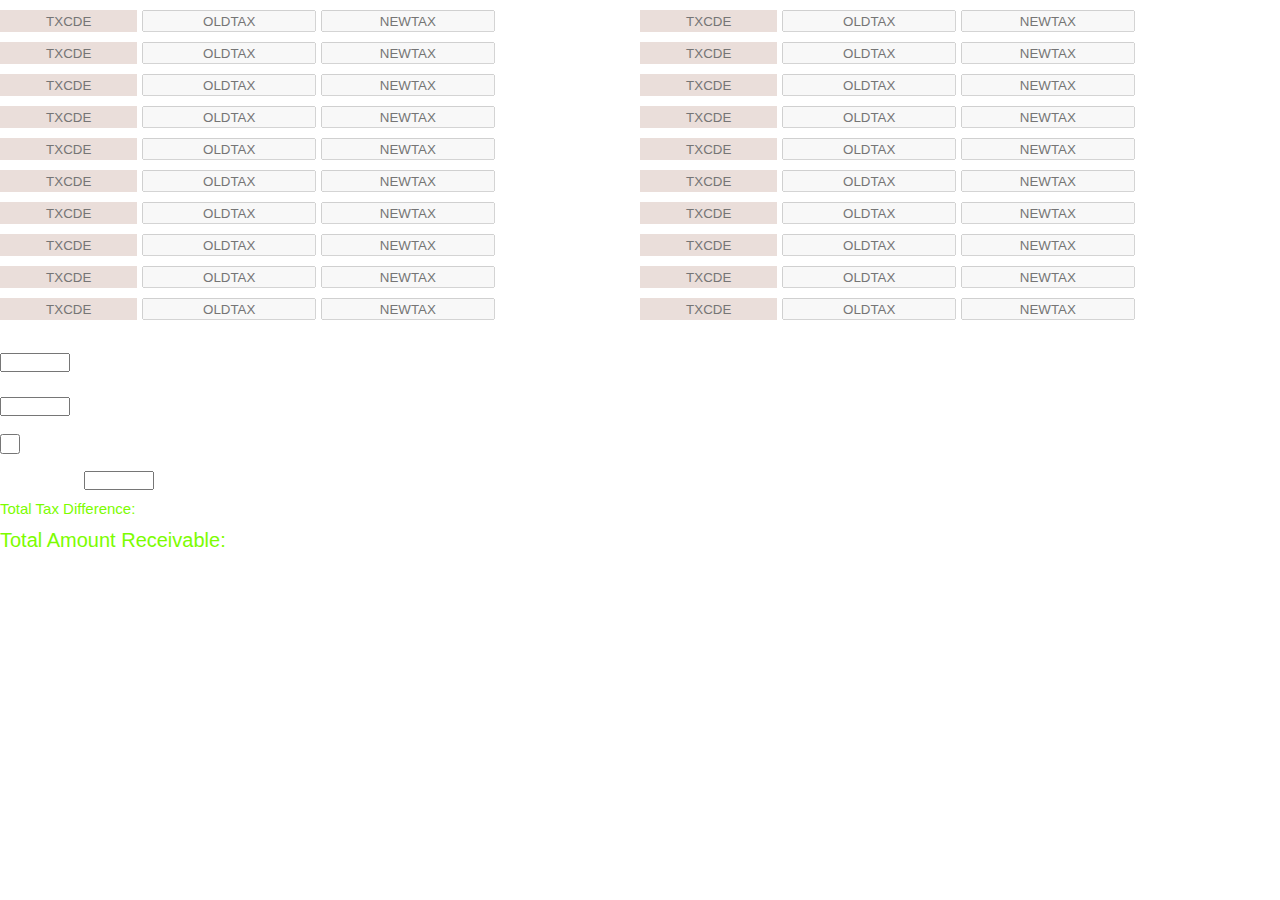
==== calc_logic.html @ 3b6f3c82 "The app is now completed" ====
<!DOCTYPE html>
<html lang="en">
  <head>
    <meta charset="UTF-8" />
    <meta http-equiv="X-UA-Compatible" content="IE=edge" />
    <meta name="viewport" content="width=device-width, initial-scale=1.0" />
    <link rel="stylesheet" href="style.css">
    <title>Logic - Refund Tracker</title>
    <script defer src="./calc_logic.js"></script>
  </head>
  <body>
    <div class="tax-box-container">
      <div class="tax-column">
        <input
          class="tax-item tax-code"
          title="Please enter 2-letter or 4-letter tax code"
          data-tax-code
          type="text"
          placeholder="TXCDE"
        />
        <input
          disabled
          class="tax-item tax-box"
          data-tax-box1="21o"
          type="number"
          placeholder="OLDTAX"
        />
        <input
          disabled
          class="tax-item tax-box"
          data-tax-box2="21n"
          type="number"
          placeholder="NEWTAX"
        />

        <div class="tax-result" data-tax-result></div>
        <input
          class="tax-item tax-code"
          title="Please enter 2-letter or 4-letter tax code"
          data-tax-code
          type="text"
          placeholder="TXCDE"
        />
        <input
          disabled
          class="tax-item tax-box"
          data-tax-box1="22o"
          type="number"
          placeholder="OLDTAX"
        />
        <input
          disabled
          class="tax-item tax-box"
          data-tax-box2="22n"
          type="number"
          placeholder="NEWTAX"
        />

        <div class="tax-result" data-tax-result></div>
      </div>
      <div class="tax-column">
        <input
          class="tax-item tax-code"
          title="Please enter 2-letter or 4-letter tax code"
          data-tax-code
          type="text"
          placeholder="TXCDE"
        />
        <input
          disabled
          class="tax-item tax-box"
          data-tax-box1="23o"
          type="number"
          placeholder="OLDTAX"
        />
        <input
          disabled
          class="tax-item tax-box"
          data-tax-box2="23n"
          type="number"
          placeholder="NEWTAX"
        />

        <div class="tax-result" data-tax-result></div>
        <input
          class="tax-item tax-code"
          title="Please enter 2-letter or 4-letter tax code"
          data-tax-code
          type="text"
          placeholder="TXCDE"
        />
        <input
          disabled
          class="tax-item tax-box"
          data-tax-box1="24o"
          type="number"
          placeholder="OLDTAX"
        />
        <input
          disabled
          class="tax-item tax-box"
          data-tax-box2="24n"
          type="number"
          placeholder="NEWTAX"
        />

        <div class="tax-result" data-tax-result></div>
      </div>
      <div class="tax-column">
        <input
          class="tax-item tax-code"
          title="Please enter 2-letter or 4-letter tax code"
          data-tax-code
          type="text"
          placeholder="TXCDE"
        />
        <input
          disabled
          class="tax-item tax-box"
          data-tax-box1="25o"
          type="number"
          placeholder="OLDTAX"
        />
        <input
          disabled
          class="tax-item tax-box"
          data-tax-box2="25n"
          type="number"
          placeholder="NEWTAX"
        />

        <div class="tax-result" data-tax-result></div>
        <input
          class="tax-item tax-code"
          title="Please enter 2-letter or 4-letter tax code"
          data-tax-code
          type="text"
          placeholder="TXCDE"
        />
        <input
          disabled
          class="tax-item tax-box"
          data-tax-box1="26o"
          type="number"
          placeholder="OLDTAX"
        />
        <input
          disabled
          class="tax-item tax-box"
          data-tax-box2="26n"
          type="number"
          placeholder="NEWTAX"
        />

        <div class="tax-result" data-tax-result></div>
      </div>
      <div class="tax-column">
        <input
          class="tax-item tax-code"
          title="Please enter 2-letter or 4-letter tax code"
          data-tax-code
          type="text"
          placeholder="TXCDE"
        />
        <input
          disabled
          class="tax-item tax-box"
          data-tax-box1="27o"
          type="number"
          placeholder="OLDTAX"
        />
        <input
          disabled
          class="tax-item tax-box"
          data-tax-box2="27n"
          type="number"
          placeholder="NEWTAX"
        />

        <div class="tax-result" data-tax-result></div>
        <input
          class="tax-item tax-code"
          title="Please enter 2-letter or 4-letter tax code"
          data-tax-code
          type="text"
          placeholder="TXCDE"
        />
        <input
          disabled
          class="tax-item tax-box"
          data-tax-box1="28o"
          type="number"
          placeholder="OLDTAX"
        />
        <input
          disabled
          class="tax-item tax-box"
          data-tax-box2="28n"
          type="number"
          placeholder="NEWTAX"
        />

        <div class="tax-result" data-tax-result></div>
      </div>
      <div class="tax-column">
        <input
          class="tax-item tax-code"
          title="Please enter 2-letter or 4-letter tax code"
          data-tax-code
          type="text"
          placeholder="TXCDE"
        />
        <input
          disabled
          class="tax-item tax-box"
          data-tax-box1="29o"
          type="number"
          placeholder="OLDTAX"
        />
        <input
          disabled
          class="tax-item tax-box"
          data-tax-box2="29n"
          type="number"
          placeholder="NEWTAX"
        />

        <div class="tax-result" data-tax-result></div>
        <input
          class="tax-item tax-code"
          title="Please enter 2-letter or 4-letter tax code"
          data-tax-code
          type="text"
          placeholder="TXCDE"
        />
        <input
          disabled
          class="tax-item tax-box"
          data-tax-box1="30o"
          type="number"
          placeholder="OLDTAX"
        />
        <input
          disabled
          class="tax-item tax-box"
          data-tax-box2="30n"
          type="number"
          placeholder="NEWTAX"
        />

        <div class="tax-result" data-tax-result></div>
      </div>
      <div class="tax-column">
        <input
          class="tax-item tax-code"
          title="Please enter 2-letter or 4-letter tax code"
          data-tax-code
          type="text"
          placeholder="TXCDE"
        />
        <input
          disabled
          class="tax-item tax-box"
          data-tax-box1="31o"
          type="number"
          placeholder="OLDTAX"
        />
        <input
          disabled
          class="tax-item tax-box"
          data-tax-box2="31n"
          type="number"
          placeholder="NEWTAX"
        />

        <div class="tax-result" data-tax-result></div>
        <input
          class="tax-item tax-code"
          title="Please enter 2-letter or 4-letter tax code"
          data-tax-code
          type="text"
          placeholder="TXCDE"
        />
        <input
          disabled
          class="tax-item tax-box"
          data-tax-box1="32o"
          type="number"
          placeholder="OLDTAX"
        />
        <input
          disabled
          class="tax-item tax-box"
          data-tax-box2="32n"
          type="number"
          placeholder="NEWTAX"
        />

        <div class="tax-result" data-tax-result></div>
      </div>
      <div class="tax-column">
        <input
          class="tax-item tax-code"
          title="Please enter 2-letter or 4-letter tax code"
          data-tax-code
          type="text"
          placeholder="TXCDE"
        />
        <input
          disabled
          class="tax-item tax-box"
          data-tax-box1="33o"
          type="number"
          placeholder="OLDTAX"
        />
        <input
          disabled
          class="tax-item tax-box"
          data-tax-box2="33n"
          type="number"
          placeholder="NEWTAX"
        />

        <div class="tax-result" data-tax-result></div>
        <input
          class="tax-item tax-code"
          title="Please enter 2-letter or 4-letter tax code"
          data-tax-code
          type="text"
          placeholder="TXCDE"
        />
        <input
          disabled
          class="tax-item tax-box"
          data-tax-box1="34o"
          type="number"
          placeholder="OLDTAX"
        />
        <input
          disabled
          class="tax-item tax-box"
          data-tax-box2="34n"
          type="number"
          placeholder="NEWTAX"
        />

        <div class="tax-result" data-tax-result></div>
      </div>
      <div class="tax-column">
        <input
          class="tax-item tax-code"
          title="Please enter 2-letter or 4-letter tax code"
          data-tax-code
          type="text"
          placeholder="TXCDE"
        />
        <input
          disabled
          class="tax-item tax-box"
          data-tax-box1="35o"
          type="number"
          placeholder="OLDTAX"
        />
        <input
          disabled
          class="tax-item tax-box"
          data-tax-box2="35n"
          type="number"
          placeholder="NEWTAX"
        />

        <div class="tax-result" data-tax-result></div>
        <input
          class="tax-item tax-code"
          title="Please enter 2-letter or 4-letter tax code"
          data-tax-code
          type="text"
          placeholder="TXCDE"
        />
        <input
          disabled
          class="tax-item tax-box"
          data-tax-box1="36o"
          type="number"
          placeholder="OLDTAX"
        />
        <input
          disabled
          class="tax-item tax-box"
          data-tax-box2="36n"
          type="number"
          placeholder="NEWTAX"
        />

        <div class="tax-result" data-tax-result></div>
      </div>
      <div class="tax-column">
        <input
          class="tax-item tax-code"
          title="Please enter 2-letter or 4-letter tax code"
          data-tax-code
          type="text"
          placeholder="TXCDE"
        />
        <input
          disabled
          class="tax-item tax-box"
          data-tax-box1="37o"
          type="number"
          placeholder="OLDTAX"
        />
        <input
          disabled
          class="tax-item tax-box"
          data-tax-box2="37n"
          type="number"
          placeholder="NEWTAX"
        />

        <div class="tax-result" data-tax-result></div>
        <input
          class="tax-item tax-code"
          title="Please enter 2-letter or 4-letter tax code"
          data-tax-code
          type="text"
          placeholder="TXCDE"
        />
        <input
          disabled
          class="tax-item tax-box"
          data-tax-box1="38o"
          type="number"
          placeholder="OLDTAX"
        />
        <input
          disabled
          class="tax-item tax-box"
          data-tax-box2="38n"
          type="number"
          placeholder="NEWTAX"
        />

        <div class="tax-result" data-tax-result></div>
      </div>
      <div class="tax-column">
        <input
          class="tax-item tax-code"
          title="Please enter 2-letter or 4-letter tax code"
          data-tax-code
          type="text"
          placeholder="TXCDE"
        />
        <input
          disabled
          class="tax-item tax-box"
          data-tax-box1="39o"
          type="number"
          placeholder="OLDTAX"
        />
        <input
          disabled
          class="tax-item tax-box"
          data-tax-box2="39n"
          type="number"
          placeholder="NEWTAX"
        />
        <div class="tax-result" data-tax-result></div>
        <input
          class="tax-item tax-code"
          title="Please enter 2-letter or 4-letter tax code"
          data-tax-code
          type="text"
          placeholder="TXCDE"
        />
        <input
          disabled
          class="tax-item tax-box"
          data-tax-box1="40o"
          type="number"
          placeholder="OLDTAX"
        />
        <input
          disabled
          class="tax-item tax-box"
          data-tax-box2="40n"
          type="number"
          placeholder="NEWTAX"
        />

        <div class="tax-result" data-tax-result></div>
      </div>
    </div>
    <div class="fares">
      <label for="fare" class="unused-fares">Unused Fare</label>
      <input type="number" class="fare" id="fare" data-unused-fare />
      <label for="surcharge" class="surcharge">Q SRCH</label>
      <input type="text" class="fare" id="surcharge" data-surcharge />
      <label for="nuc">NUC?</label>
      <input type="checkbox" name="nuc" id="nuc" />
    </div>
    <div class="nuc-calc-block">
      <label for="nuc-calc">NUC Exchange Value</label>
      <input type="number" id="nuc-calc" class="fare" data-nuc-calc />
    </div>
    <div class="penalties">
      <label for="penalty" class="unused-fares">Penalty Fee</label>
      <input type="number" class="fare" id="penalty" data-penalty />
    </div>
    <div class="total-spans">
      <span class="tax-total-label">Total Tax Difference:</span>
      <span class="tax-total" data-tax-total></span>
    </div>
    <div class="grand-totals">
      <span class="tax-total-label">Total Amount Receivable:</span>
      <span class="tax-total" data-total-receivable></span>
    </div>
    <div class="fare-result" data-fare-result></div>
  </body>
</html>
---- style.css ----
*{
    margin: 0;
    padding: 0;
    box-sizing: border-box;
}

:root {
    --border-radius: 2em;
    --color-1: #fff;
    --color-2: lawngreen;
    --box-height: 2.2rem;
}

html {
    font-size: 62.5%;
}

body {
    font-size: 1.5rem;
    color: var(--color-1);
    font-family: Arial, Helvetica, sans-serif;
}

.container {
    background-color: #2E294E;
    width: 98%;
    min-height: 95vh;
    margin: 1em auto;
    border-radius: var(--border-radius);
    padding: .8rem;
}

.top-section {
    display: flex;
    justify-content: center;
}

.scrachpad {
    width: 100%;
    height: 14em;
    border-radius: 1em;
    border: none;
    padding: 1rem;
    resize: none;
}

.scrachpad:not(:last-child) {
    margin-right: .8rem;
}

.mid-section {
    display: flex;
    min-height: 56rem;
}
.sub-section {
    width: 100%;
    min-height: 100%;
}

.chd-iframe{
    height: 100%;
    width: 100%;
}

.tax-label {
    display: block;
}

.tax-column {
    display: flex;
    align-items:flex-end;
}

.tax-item {
    margin-top: 1rem;
}

.tax-item:not(:last-child) {
    margin-right: .5rem;
}

.tax-box {
    width: 25%;
    height: var(--box-height);
    text-align: center;
}

input::-webkit-outer-spin-button,
input::-webkit-inner-spin-button {
  -webkit-appearance: none;
  margin: 0;
}

input[type=number] {
    -moz-appearance: textfield;
}

.total-spans {
    margin-top: 1rem;
    color: var(--color-2);
}

.tax-code {
    width: 20%;
    height: var(--box-height);
    text-align: center;
    background-color: #EADEDA;
    border: none;
}
.tax-result {
    width: 20%;
    margin-left: .3rem;
    margin-bottom: .2rem;
}

.fares {
    display: flex;
    flex-direction: column;
    flex-wrap: wrap;
    align-items:flex-start;
    margin: .8rem 0;
}

.fare {
    width: 7rem;
    margin-top: .8rem;
}

#nuc {
    height: var(--box-height);
    width: 2rem;
}

#nuc:hover {
    cursor: pointer;
}

.nuc-calc-block {
    display: none;
}

.grand-totals {
    margin-top: 1.2rem;
    color: var(--color-2);
    font-size: 2rem;
}

.disclaimer {
    font-size: 1.5rem;
    text-align: center;
    color: red;
    margin-top: 3rem;
}
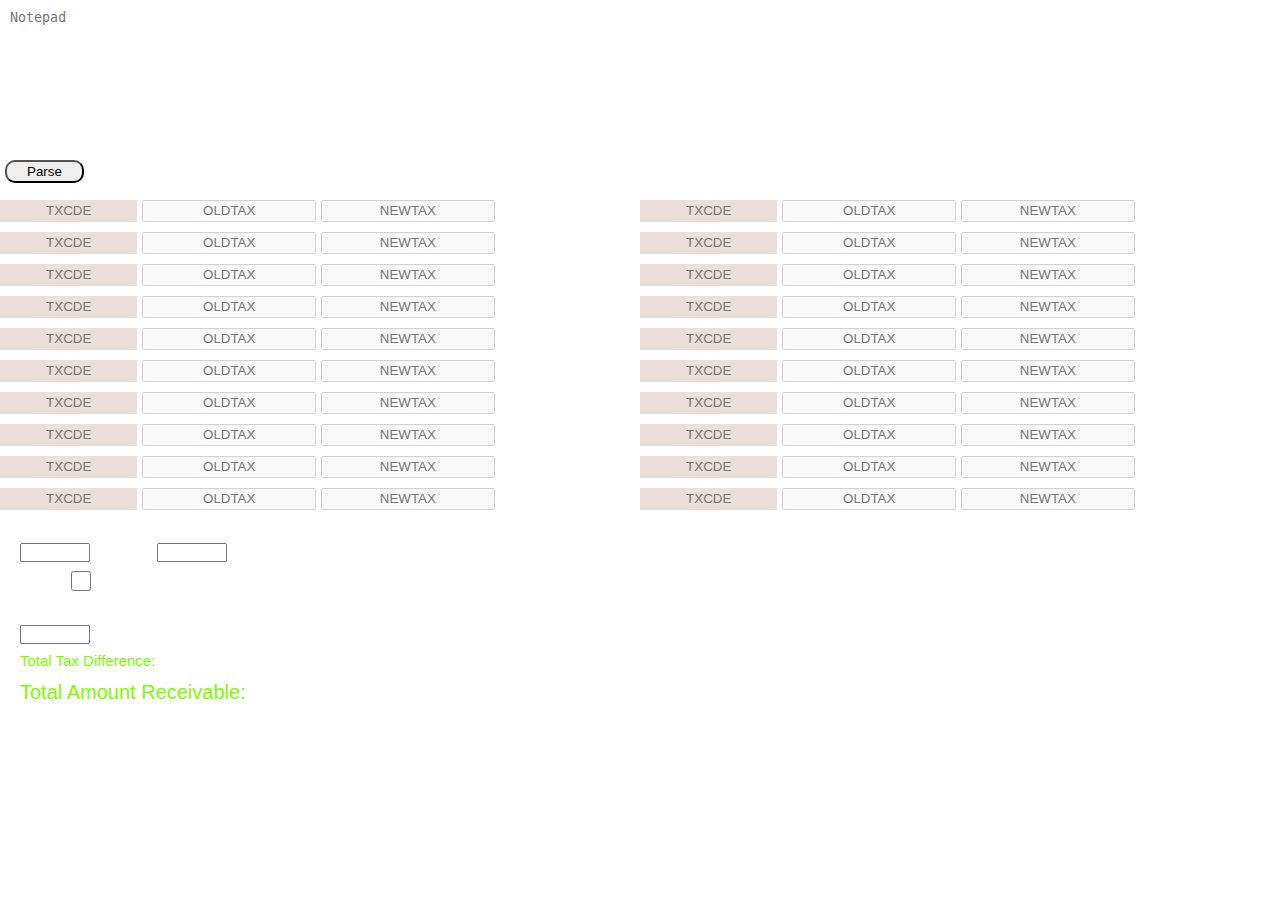
==== commit 8bdf6c1f: "added tax parser function" ====
--- a/calc_logic.html
+++ b/calc_logic.html
@@ -4,485 +4,487 @@
     <meta charset="UTF-8" />
     <meta http-equiv="X-UA-Compatible" content="IE=edge" />
     <meta name="viewport" content="width=device-width, initial-scale=1.0" />
-    <link rel="stylesheet" href="style.css">
+    <link rel="stylesheet" href="style.css" />
     <title>Logic - Refund Tracker</title>
     <script defer src="./calc_logic.js"></script>
   </head>
   <body>
     <div class="tax-box-container">
-      <div class="tax-column">
-        <input
-          class="tax-item tax-code"
-          title="Please enter 2-letter or 4-letter tax code"
-          data-tax-code
-          type="text"
-          placeholder="TXCDE"
-        />
-        <input
-          disabled
-          class="tax-item tax-box"
-          data-tax-box1="21o"
-          type="number"
-          placeholder="OLDTAX"
-        />
-        <input
-          disabled
-          class="tax-item tax-box"
-          data-tax-box2="21n"
-          type="number"
-          placeholder="NEWTAX"
-        />
-
-        <div class="tax-result" data-tax-result></div>
-        <input
-          class="tax-item tax-code"
-          title="Please enter 2-letter or 4-letter tax code"
-          data-tax-code
-          type="text"
-          placeholder="TXCDE"
-        />
-        <input
-          disabled
-          class="tax-item tax-box"
-          data-tax-box1="22o"
-          type="number"
-          placeholder="OLDTAX"
-        />
-        <input
-          disabled
-          class="tax-item tax-box"
-          data-tax-box2="22n"
-          type="number"
-          placeholder="NEWTAX"
-        />
-
-        <div class="tax-result" data-tax-result></div>
-      </div>
-      <div class="tax-column">
-        <input
-          class="tax-item tax-code"
-          title="Please enter 2-letter or 4-letter tax code"
-          data-tax-code
-          type="text"
-          placeholder="TXCDE"
-        />
-        <input
-          disabled
-          class="tax-item tax-box"
-          data-tax-box1="23o"
-          type="number"
-          placeholder="OLDTAX"
-        />
-        <input
-          disabled
-          class="tax-item tax-box"
-          data-tax-box2="23n"
-          type="number"
-          placeholder="NEWTAX"
-        />
-
-        <div class="tax-result" data-tax-result></div>
-        <input
-          class="tax-item tax-code"
-          title="Please enter 2-letter or 4-letter tax code"
-          data-tax-code
-          type="text"
-          placeholder="TXCDE"
-        />
-        <input
-          disabled
-          class="tax-item tax-box"
-          data-tax-box1="24o"
-          type="number"
-          placeholder="OLDTAX"
-        />
-        <input
-          disabled
-          class="tax-item tax-box"
-          data-tax-box2="24n"
-          type="number"
-          placeholder="NEWTAX"
-        />
-
-        <div class="tax-result" data-tax-result></div>
-      </div>
-      <div class="tax-column">
-        <input
-          class="tax-item tax-code"
-          title="Please enter 2-letter or 4-letter tax code"
-          data-tax-code
-          type="text"
-          placeholder="TXCDE"
-        />
-        <input
-          disabled
-          class="tax-item tax-box"
-          data-tax-box1="25o"
-          type="number"
-          placeholder="OLDTAX"
-        />
-        <input
-          disabled
-          class="tax-item tax-box"
-          data-tax-box2="25n"
-          type="number"
-          placeholder="NEWTAX"
-        />
-
-        <div class="tax-result" data-tax-result></div>
-        <input
-          class="tax-item tax-code"
-          title="Please enter 2-letter or 4-letter tax code"
-          data-tax-code
-          type="text"
-          placeholder="TXCDE"
-        />
-        <input
-          disabled
-          class="tax-item tax-box"
-          data-tax-box1="26o"
-          type="number"
-          placeholder="OLDTAX"
-        />
-        <input
-          disabled
-          class="tax-item tax-box"
-          data-tax-box2="26n"
-          type="number"
-          placeholder="NEWTAX"
-        />
-
-        <div class="tax-result" data-tax-result></div>
-      </div>
-      <div class="tax-column">
-        <input
-          class="tax-item tax-code"
-          title="Please enter 2-letter or 4-letter tax code"
-          data-tax-code
-          type="text"
-          placeholder="TXCDE"
-        />
-        <input
-          disabled
-          class="tax-item tax-box"
-          data-tax-box1="27o"
-          type="number"
-          placeholder="OLDTAX"
-        />
-        <input
-          disabled
-          class="tax-item tax-box"
-          data-tax-box2="27n"
-          type="number"
-          placeholder="NEWTAX"
-        />
-
-        <div class="tax-result" data-tax-result></div>
-        <input
-          class="tax-item tax-code"
-          title="Please enter 2-letter or 4-letter tax code"
-          data-tax-code
-          type="text"
-          placeholder="TXCDE"
-        />
-        <input
-          disabled
-          class="tax-item tax-box"
-          data-tax-box1="28o"
-          type="number"
-          placeholder="OLDTAX"
-        />
-        <input
-          disabled
-          class="tax-item tax-box"
-          data-tax-box2="28n"
-          type="number"
-          placeholder="NEWTAX"
-        />
-
-        <div class="tax-result" data-tax-result></div>
-      </div>
-      <div class="tax-column">
-        <input
-          class="tax-item tax-code"
-          title="Please enter 2-letter or 4-letter tax code"
-          data-tax-code
-          type="text"
-          placeholder="TXCDE"
-        />
-        <input
-          disabled
-          class="tax-item tax-box"
-          data-tax-box1="29o"
-          type="number"
-          placeholder="OLDTAX"
-        />
-        <input
-          disabled
-          class="tax-item tax-box"
-          data-tax-box2="29n"
-          type="number"
-          placeholder="NEWTAX"
-        />
-
-        <div class="tax-result" data-tax-result></div>
-        <input
-          class="tax-item tax-code"
-          title="Please enter 2-letter or 4-letter tax code"
-          data-tax-code
-          type="text"
-          placeholder="TXCDE"
-        />
-        <input
-          disabled
-          class="tax-item tax-box"
-          data-tax-box1="30o"
-          type="number"
-          placeholder="OLDTAX"
-        />
-        <input
-          disabled
-          class="tax-item tax-box"
-          data-tax-box2="30n"
-          type="number"
-          placeholder="NEWTAX"
-        />
-
-        <div class="tax-result" data-tax-result></div>
-      </div>
-      <div class="tax-column">
-        <input
-          class="tax-item tax-code"
-          title="Please enter 2-letter or 4-letter tax code"
-          data-tax-code
-          type="text"
-          placeholder="TXCDE"
-        />
-        <input
-          disabled
-          class="tax-item tax-box"
-          data-tax-box1="31o"
-          type="number"
-          placeholder="OLDTAX"
-        />
-        <input
-          disabled
-          class="tax-item tax-box"
-          data-tax-box2="31n"
-          type="number"
-          placeholder="NEWTAX"
-        />
-
-        <div class="tax-result" data-tax-result></div>
-        <input
-          class="tax-item tax-code"
-          title="Please enter 2-letter or 4-letter tax code"
-          data-tax-code
-          type="text"
-          placeholder="TXCDE"
-        />
-        <input
-          disabled
-          class="tax-item tax-box"
-          data-tax-box1="32o"
-          type="number"
-          placeholder="OLDTAX"
-        />
-        <input
-          disabled
-          class="tax-item tax-box"
-          data-tax-box2="32n"
-          type="number"
-          placeholder="NEWTAX"
-        />
-
-        <div class="tax-result" data-tax-result></div>
-      </div>
-      <div class="tax-column">
-        <input
-          class="tax-item tax-code"
-          title="Please enter 2-letter or 4-letter tax code"
-          data-tax-code
-          type="text"
-          placeholder="TXCDE"
-        />
-        <input
-          disabled
-          class="tax-item tax-box"
-          data-tax-box1="33o"
-          type="number"
-          placeholder="OLDTAX"
-        />
-        <input
-          disabled
-          class="tax-item tax-box"
-          data-tax-box2="33n"
-          type="number"
-          placeholder="NEWTAX"
-        />
-
-        <div class="tax-result" data-tax-result></div>
-        <input
-          class="tax-item tax-code"
-          title="Please enter 2-letter or 4-letter tax code"
-          data-tax-code
-          type="text"
-          placeholder="TXCDE"
-        />
-        <input
-          disabled
-          class="tax-item tax-box"
-          data-tax-box1="34o"
-          type="number"
-          placeholder="OLDTAX"
-        />
-        <input
-          disabled
-          class="tax-item tax-box"
-          data-tax-box2="34n"
-          type="number"
-          placeholder="NEWTAX"
-        />
-
-        <div class="tax-result" data-tax-result></div>
-      </div>
-      <div class="tax-column">
-        <input
-          class="tax-item tax-code"
-          title="Please enter 2-letter or 4-letter tax code"
-          data-tax-code
-          type="text"
-          placeholder="TXCDE"
-        />
-        <input
-          disabled
-          class="tax-item tax-box"
-          data-tax-box1="35o"
-          type="number"
-          placeholder="OLDTAX"
-        />
-        <input
-          disabled
-          class="tax-item tax-box"
-          data-tax-box2="35n"
-          type="number"
-          placeholder="NEWTAX"
-        />
-
-        <div class="tax-result" data-tax-result></div>
-        <input
-          class="tax-item tax-code"
-          title="Please enter 2-letter or 4-letter tax code"
-          data-tax-code
-          type="text"
-          placeholder="TXCDE"
-        />
-        <input
-          disabled
-          class="tax-item tax-box"
-          data-tax-box1="36o"
-          type="number"
-          placeholder="OLDTAX"
-        />
-        <input
-          disabled
-          class="tax-item tax-box"
-          data-tax-box2="36n"
-          type="number"
-          placeholder="NEWTAX"
-        />
-
-        <div class="tax-result" data-tax-result></div>
-      </div>
-      <div class="tax-column">
-        <input
-          class="tax-item tax-code"
-          title="Please enter 2-letter or 4-letter tax code"
-          data-tax-code
-          type="text"
-          placeholder="TXCDE"
-        />
-        <input
-          disabled
-          class="tax-item tax-box"
-          data-tax-box1="37o"
-          type="number"
-          placeholder="OLDTAX"
-        />
-        <input
-          disabled
-          class="tax-item tax-box"
-          data-tax-box2="37n"
-          type="number"
-          placeholder="NEWTAX"
-        />
-
-        <div class="tax-result" data-tax-result></div>
-        <input
-          class="tax-item tax-code"
-          title="Please enter 2-letter or 4-letter tax code"
-          data-tax-code
-          type="text"
-          placeholder="TXCDE"
-        />
-        <input
-          disabled
-          class="tax-item tax-box"
-          data-tax-box1="38o"
-          type="number"
-          placeholder="OLDTAX"
-        />
-        <input
-          disabled
-          class="tax-item tax-box"
-          data-tax-box2="38n"
-          type="number"
-          placeholder="NEWTAX"
-        />
-
-        <div class="tax-result" data-tax-result></div>
-      </div>
-      <div class="tax-column">
-        <input
-          class="tax-item tax-code"
-          title="Please enter 2-letter or 4-letter tax code"
-          data-tax-code
-          type="text"
-          placeholder="TXCDE"
-        />
-        <input
-          disabled
-          class="tax-item tax-box"
-          data-tax-box1="39o"
-          type="number"
-          placeholder="OLDTAX"
-        />
-        <input
-          disabled
-          class="tax-item tax-box"
-          data-tax-box2="39n"
-          type="number"
-          placeholder="NEWTAX"
-        />
-        <div class="tax-result" data-tax-result></div>
-        <input
-          class="tax-item tax-code"
-          title="Please enter 2-letter or 4-letter tax code"
-          data-tax-code
-          type="text"
-          placeholder="TXCDE"
-        />
-        <input
-          disabled
-          class="tax-item tax-box"
-          data-tax-box1="40o"
-          type="number"
-          placeholder="OLDTAX"
-        />
-        <input
-          disabled
-          class="tax-item tax-box"
-          data-tax-box2="40n"
+      <textarea class="scratchpad" data-scratchpad id="w3review" rows="4" cols="50" placeholder="Notepad"></textarea>
+        <button class="parse-btn" data-parse-btn="01">Parse</button>
+      <div class="tax-column">
+        <input
+          class="tax-item tax-code"
+          title="Please enter 2-letter or 4-letter tax code"
+          data-tax-code
+          type="text"
+          placeholder="TXCDE"
+        />
+        <input
+          disabled
+          class="tax-item tax-box"
+          data-tax-box1="01o"
+          type="number"
+          placeholder="OLDTAX"
+        />
+        <input
+          disabled
+          class="tax-item tax-box"
+          data-tax-box2="01n"
+          type="number"
+          placeholder="NEWTAX"
+        />
+
+        <div class="tax-result" data-tax-result></div>
+        <input
+          class="tax-item tax-code"
+          title="Please enter 2-letter or 4-letter tax code"
+          data-tax-code
+          type="text"
+          placeholder="TXCDE"
+        />
+        <input
+          disabled
+          class="tax-item tax-box"
+          data-tax-box1="02o"
+          type="number"
+          placeholder="OLDTAX"
+        />
+        <input
+          disabled
+          class="tax-item tax-box"
+          data-tax-box2="02n"
+          type="number"
+          placeholder="NEWTAX"
+        />
+
+        <div class="tax-result" data-tax-result></div>
+      </div>
+      <div class="tax-column">
+        <input
+          class="tax-item tax-code"
+          title="Please enter 2-letter or 4-letter tax code"
+          data-tax-code
+          type="text"
+          placeholder="TXCDE"
+        />
+        <input
+          disabled
+          class="tax-item tax-box"
+          data-tax-box1="03o"
+          type="number"
+          placeholder="OLDTAX"
+        />
+        <input
+          disabled
+          class="tax-item tax-box"
+          data-tax-box2="03n"
+          type="number"
+          placeholder="NEWTAX"
+        />
+
+        <div class="tax-result" data-tax-result></div>
+        <input
+          class="tax-item tax-code"
+          title="Please enter 2-letter or 4-letter tax code"
+          data-tax-code
+          type="text"
+          placeholder="TXCDE"
+        />
+        <input
+          disabled
+          class="tax-item tax-box"
+          data-tax-box1="04o"
+          type="number"
+          placeholder="OLDTAX"
+        />
+        <input
+          disabled
+          class="tax-item tax-box"
+          data-tax-box2="04n"
+          type="number"
+          placeholder="NEWTAX"
+        />
+
+        <div class="tax-result" data-tax-result></div>
+      </div>
+      <div class="tax-column">
+        <input
+          class="tax-item tax-code"
+          title="Please enter 2-letter or 4-letter tax code"
+          data-tax-code
+          type="text"
+          placeholder="TXCDE"
+        />
+        <input
+          disabled
+          class="tax-item tax-box"
+          data-tax-box1="05o"
+          type="number"
+          placeholder="OLDTAX"
+        />
+        <input
+          disabled
+          class="tax-item tax-box"
+          data-tax-box2="05n"
+          type="number"
+          placeholder="NEWTAX"
+        />
+
+        <div class="tax-result" data-tax-result></div>
+        <input
+          class="tax-item tax-code"
+          title="Please enter 2-letter or 4-letter tax code"
+          data-tax-code
+          type="text"
+          placeholder="TXCDE"
+        />
+        <input
+          disabled
+          class="tax-item tax-box"
+          data-tax-box1="06o"
+          type="number"
+          placeholder="OLDTAX"
+        />
+        <input
+          disabled
+          class="tax-item tax-box"
+          data-tax-box2="06n"
+          type="number"
+          placeholder="NEWTAX"
+        />
+
+        <div class="tax-result" data-tax-result></div>
+      </div>
+      <div class="tax-column">
+        <input
+          class="tax-item tax-code"
+          title="Please enter 2-letter or 4-letter tax code"
+          data-tax-code
+          type="text"
+          placeholder="TXCDE"
+        />
+        <input
+          disabled
+          class="tax-item tax-box"
+          data-tax-box1="07o"
+          type="number"
+          placeholder="OLDTAX"
+        />
+        <input
+          disabled
+          class="tax-item tax-box"
+          data-tax-box2="07n"
+          type="number"
+          placeholder="NEWTAX"
+        />
+
+        <div class="tax-result" data-tax-result></div>
+        <input
+          class="tax-item tax-code"
+          title="Please enter 2-letter or 4-letter tax code"
+          data-tax-code
+          type="text"
+          placeholder="TXCDE"
+        />
+        <input
+          disabled
+          class="tax-item tax-box"
+          data-tax-box1="08o"
+          type="number"
+          placeholder="OLDTAX"
+        />
+        <input
+          disabled
+          class="tax-item tax-box"
+          data-tax-box2="08n"
+          type="number"
+          placeholder="NEWTAX"
+        />
+
+        <div class="tax-result" data-tax-result></div>
+      </div>
+      <div class="tax-column">
+        <input
+          class="tax-item tax-code"
+          title="Please enter 2-letter or 4-letter tax code"
+          data-tax-code
+          type="text"
+          placeholder="TXCDE"
+        />
+        <input
+          disabled
+          class="tax-item tax-box"
+          data-tax-box1="09o"
+          type="number"
+          placeholder="OLDTAX"
+        />
+        <input
+          disabled
+          class="tax-item tax-box"
+          data-tax-box2="09n"
+          type="number"
+          placeholder="NEWTAX"
+        />
+
+        <div class="tax-result" data-tax-result></div>
+        <input
+          class="tax-item tax-code"
+          title="Please enter 2-letter or 4-letter tax code"
+          data-tax-code
+          type="text"
+          placeholder="TXCDE"
+        />
+        <input
+          disabled
+          class="tax-item tax-box"
+          data-tax-box1="10o"
+          type="number"
+          placeholder="OLDTAX"
+        />
+        <input
+          disabled
+          class="tax-item tax-box"
+          data-tax-box2="10n"
+          type="number"
+          placeholder="NEWTAX"
+        />
+
+        <div class="tax-result" data-tax-result></div>
+      </div>
+      <div class="tax-column">
+        <input
+          class="tax-item tax-code"
+          title="Please enter 2-letter or 4-letter tax code"
+          data-tax-code
+          type="text"
+          placeholder="TXCDE"
+        />
+        <input
+          disabled
+          class="tax-item tax-box"
+          data-tax-box1="11o"
+          type="number"
+          placeholder="OLDTAX"
+        />
+        <input
+          disabled
+          class="tax-item tax-box"
+          data-tax-box2="11n"
+          type="number"
+          placeholder="NEWTAX"
+        />
+
+        <div class="tax-result" data-tax-result></div>
+        <input
+          class="tax-item tax-code"
+          title="Please enter 2-letter or 4-letter tax code"
+          data-tax-code
+          type="text"
+          placeholder="TXCDE"
+        />
+        <input
+          disabled
+          class="tax-item tax-box"
+          data-tax-box1="12o"
+          type="number"
+          placeholder="OLDTAX"
+        />
+        <input
+          disabled
+          class="tax-item tax-box"
+          data-tax-box2="12n"
+          type="number"
+          placeholder="NEWTAX"
+        />
+
+        <div class="tax-result" data-tax-result></div>
+      </div>
+      <div class="tax-column">
+        <input
+          class="tax-item tax-code"
+          title="Please enter 2-letter or 4-letter tax code"
+          data-tax-code
+          type="text"
+          placeholder="TXCDE"
+        />
+        <input
+          disabled
+          class="tax-item tax-box"
+          data-tax-box1="13o"
+          type="number"
+          placeholder="OLDTAX"
+        />
+        <input
+          disabled
+          class="tax-item tax-box"
+          data-tax-box2="13n"
+          type="number"
+          placeholder="NEWTAX"
+        />
+
+        <div class="tax-result" data-tax-result></div>
+        <input
+          class="tax-item tax-code"
+          title="Please enter 2-letter or 4-letter tax code"
+          data-tax-code
+          type="text"
+          placeholder="TXCDE"
+        />
+        <input
+          disabled
+          class="tax-item tax-box"
+          data-tax-box1="14o"
+          type="number"
+          placeholder="OLDTAX"
+        />
+        <input
+          disabled
+          class="tax-item tax-box"
+          data-tax-box2="14n"
+          type="number"
+          placeholder="NEWTAX"
+        />
+
+        <div class="tax-result" data-tax-result></div>
+      </div>
+      <div class="tax-column">
+        <input
+          class="tax-item tax-code"
+          title="Please enter 2-letter or 4-letter tax code"
+          data-tax-code
+          type="text"
+          placeholder="TXCDE"
+        />
+        <input
+          disabled
+          class="tax-item tax-box"
+          data-tax-box1="15o"
+          type="number"
+          placeholder="OLDTAX"
+        />
+        <input
+          disabled
+          class="tax-item tax-box"
+          data-tax-box2="15n"
+          type="number"
+          placeholder="NEWTAX"
+        />
+
+        <div class="tax-result" data-tax-result></div>
+        <input
+          class="tax-item tax-code"
+          title="Please enter 2-letter or 4-letter tax code"
+          data-tax-code
+          type="text"
+          placeholder="TXCDE"
+        />
+        <input
+          disabled
+          class="tax-item tax-box"
+          data-tax-box1="16o"
+          type="number"
+          placeholder="OLDTAX"
+        />
+        <input
+          disabled
+          class="tax-item tax-box"
+          data-tax-box2="16n"
+          type="number"
+          placeholder="NEWTAX"
+        />
+
+        <div class="tax-result" data-tax-result></div>
+      </div>
+      <div class="tax-column">
+        <input
+          class="tax-item tax-code"
+          title="Please enter 2-letter or 4-letter tax code"
+          data-tax-code
+          type="text"
+          placeholder="TXCDE"
+        />
+        <input
+          disabled
+          class="tax-item tax-box"
+          data-tax-box1="17o"
+          type="number"
+          placeholder="OLDTAX"
+        />
+        <input
+          disabled
+          class="tax-item tax-box"
+          data-tax-box2="17n"
+          type="number"
+          placeholder="NEWTAX"
+        />
+
+        <div class="tax-result" data-tax-result></div>
+        <input
+          class="tax-item tax-code"
+          title="Please enter 2-letter or 4-letter tax code"
+          data-tax-code
+          type="text"
+          placeholder="TXCDE"
+        />
+        <input
+          disabled
+          class="tax-item tax-box"
+          data-tax-box1="18o"
+          type="number"
+          placeholder="OLDTAX"
+        />
+        <input
+          disabled
+          class="tax-item tax-box"
+          data-tax-box2="18n"
+          type="number"
+          placeholder="NEWTAX"
+        />
+
+        <div class="tax-result" data-tax-result></div>
+      </div>
+      <div class="tax-column">
+        <input
+          class="tax-item tax-code"
+          title="Please enter 2-letter or 4-letter tax code"
+          data-tax-code
+          type="text"
+          placeholder="TXCDE"
+        />
+        <input
+          disabled
+          class="tax-item tax-box"
+          data-tax-box1="19o"
+          type="number"
+          placeholder="OLDTAX"
+        />
+        <input
+          disabled
+          class="tax-item tax-box"
+          data-tax-box2="19n"
+          type="number"
+          placeholder="NEWTAX"
+        />
+        <div class="tax-result" data-tax-result></div>
+        <input
+          class="tax-item tax-code"
+          title="Please enter 2-letter or 4-letter tax code"
+          data-tax-code
+          type="text"
+          placeholder="TXCDE"
+        />
+        <input
+          disabled
+          class="tax-item tax-box"
+          data-tax-box1="20o"
+          type="number"
+          placeholder="OLDTAX"
+        />
+        <input
+          disabled
+          class="tax-item tax-box"
+          data-tax-box2="20n"
           type="number"
           placeholder="NEWTAX"
         />
@@ -491,26 +493,34 @@
       </div>
     </div>
     <div class="fares">
-      <label for="fare" class="unused-fares">Unused Fare</label>
-      <input type="number" class="fare" id="fare" data-unused-fare />
-      <label for="surcharge" class="surcharge">Q SRCH</label>
-      <input type="text" class="fare" id="surcharge" data-surcharge />
-      <label for="nuc">NUC?</label>
+      <div>
+        <label style="display: block;" for="fare" class="unused-fares">Unused Fare</label>
+        <input type="number" class="fare" id="fare" data-unused-fare />
+      </div>
+      <div>
+        <label style="display: block;" for="surcharge" class="surcharge">Q SRCH</label>
+        <input type="text" class="fare" id="surcharge" data-surcharge />
+      </div>
+    </div>
+    <div class="fares">
+      <label id="nuc-label" for="nuc">NUC?</label>
       <input type="checkbox" name="nuc" id="nuc" />
     </div>
-    <div class="nuc-calc-block">
-      <label for="nuc-calc">NUC Exchange Value</label>
-      <input type="number" id="nuc-calc" class="fare" data-nuc-calc />
+    <div class="fares">
+      <div class="penalties">
+        <label style="display: block;" for="penalty" class="unused-fares">Penalty Fee</label>
+        <input type="number" class="fare" id="penalty" data-penalty />
+      </div>
+      <div class="nuc-calc-block">
+        <label style="display: block;" for="nuc-calc">NUC Value</label>
+        <input style="display: block;" type="number" id="nuc-calc" class="fare" data-nuc-calc />
+      </div>
     </div>
-    <div class="penalties">
-      <label for="penalty" class="unused-fares">Penalty Fee</label>
-      <input type="number" class="fare" id="penalty" data-penalty />
-    </div>
-    <div class="total-spans">
+    <div class="total-spans fares">
       <span class="tax-total-label">Total Tax Difference:</span>
       <span class="tax-total" data-tax-total></span>
     </div>
-    <div class="grand-totals">
+    <div class="grand-totals fares">
       <span class="tax-total-label">Total Amount Receivable:</span>
       <span class="tax-total" data-total-receivable></span>
     </div>
--- a/style.css
+++ b/style.css
@@ -33,10 +33,11 @@
 .top-section {
     display: flex;
     justify-content: center;
+    position: relative;
 }
 
-.scrachpad {
-    width: 100%;
+.scratchpad {
+    width: 98%;
     height: 14em;
     border-radius: 1em;
     border: none;
@@ -44,13 +45,31 @@
     resize: none;
 }
 
-.scrachpad:not(:last-child) {
+.scratchpad:not(:last-child) {
     margin-right: .8rem;
+}
+
+.parse-btn {
+    position: absolute;
+    top: 16rem;
+    left:.5rem;
+    cursor: pointer;
+    padding: .2rem 2rem;
+    border-radius: 1rem;
+    transition: transform 250ms ease;
+}
+
+.parse-btn:hover {
+    transform: translateY(-1px);
+}
+
+.parse-btn:active {
+    transform: translateY(1px);
 }
 
 .mid-section {
     display: flex;
-    min-height: 56rem;
+    min-height: 75rem;
 }
 .sub-section {
     width: 100%;
@@ -96,7 +115,7 @@
 }
 
 .total-spans {
-    margin-top: 1rem;
+    margin-top: 3rem;
     color: var(--color-2);
 }
 
@@ -115,10 +134,17 @@
 
 .fares {
     display: flex;
-    flex-direction: column;
     flex-wrap: wrap;
-    align-items:flex-start;
-    margin: .8rem 0;
+    /* justify-content: space-around; */
+    margin: .8rem 2rem;
+}
+
+label {
+    margin-right: 5rem;
+}
+
+#nuc-label {
+    margin-right: 1rem;
 }
 
 .fare {
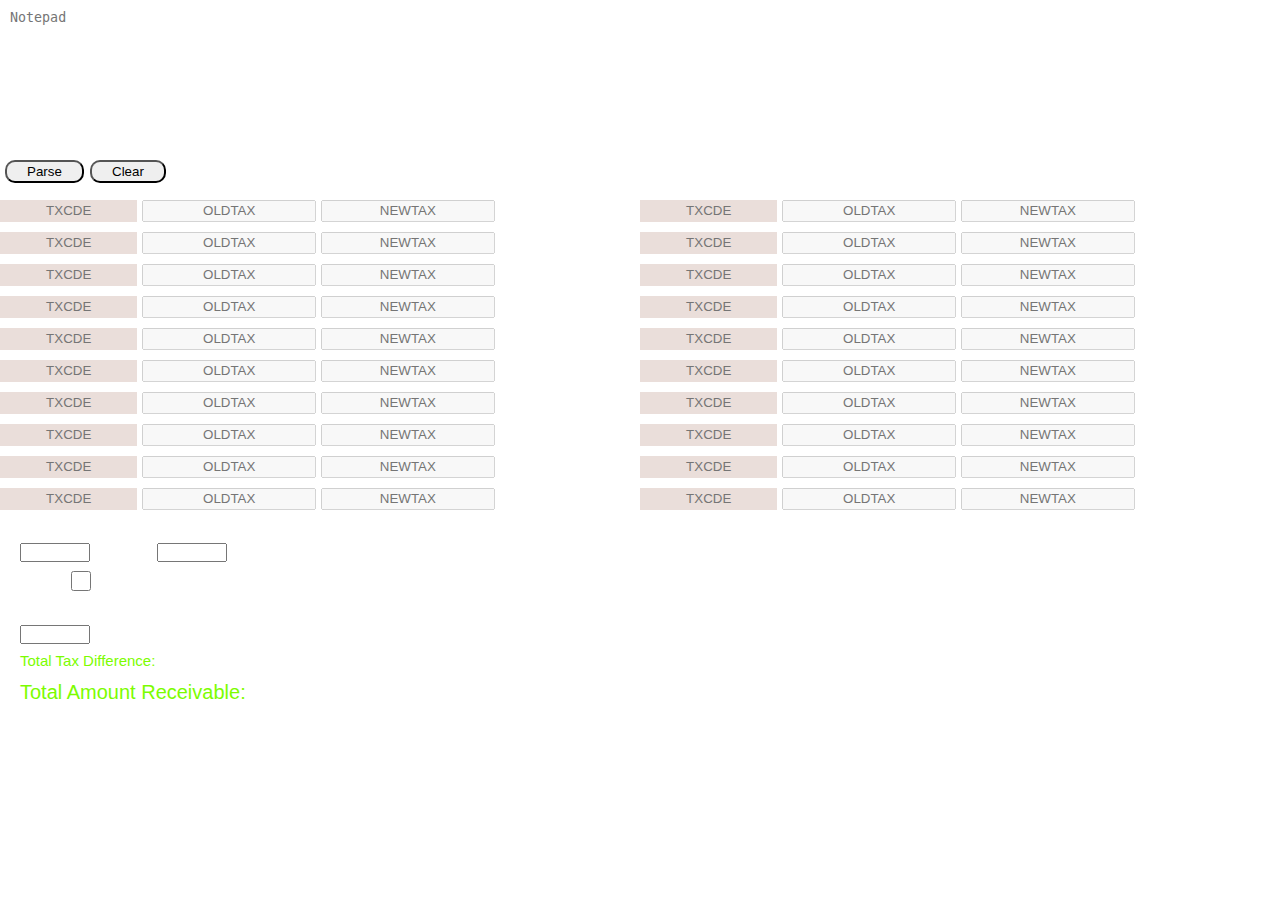
==== commit a80fe01e: "added a clear button and refactored some code" ====
--- a/calc_logic.html
+++ b/calc_logic.html
@@ -10,8 +10,16 @@
   </head>
   <body>
     <div class="tax-box-container">
-      <textarea class="scratchpad" data-scratchpad id="w3review" rows="4" cols="50" placeholder="Notepad"></textarea>
-        <button class="parse-btn" data-parse-btn="01">Parse</button>
+      <textarea
+        class="scratchpad"
+        data-scratchpad
+        id="w3review"
+        rows="4"
+        cols="50"
+        placeholder="Notepad"
+      ></textarea>
+      <button class="parse-btn btn" data-parse-btn="01">Parse</button>
+      <button class="clear-btn btn" data-clear-btn="01">Clear</button>
       <div class="tax-column">
         <input
           class="tax-item tax-code"
@@ -494,11 +502,15 @@
     </div>
     <div class="fares">
       <div>
-        <label style="display: block;" for="fare" class="unused-fares">Unused Fare</label>
+        <label style="display: block" for="fare" class="unused-fares"
+          >Unused Fare</label
+        >
         <input type="number" class="fare" id="fare" data-unused-fare />
       </div>
       <div>
-        <label style="display: block;" for="surcharge" class="surcharge">Q SRCH</label>
+        <label style="display: block" for="surcharge" class="surcharge"
+          >Q SRCH</label
+        >
         <input type="text" class="fare" id="surcharge" data-surcharge />
       </div>
     </div>
@@ -508,12 +520,20 @@
     </div>
     <div class="fares">
       <div class="penalties">
-        <label style="display: block;" for="penalty" class="unused-fares">Penalty Fee</label>
+        <label style="display: block" for="penalty" class="unused-fares"
+          >Penalty Fee</label
+        >
         <input type="number" class="fare" id="penalty" data-penalty />
       </div>
       <div class="nuc-calc-block">
-        <label style="display: block;" for="nuc-calc">NUC Value</label>
-        <input style="display: block;" type="number" id="nuc-calc" class="fare" data-nuc-calc />
+        <label style="display: block" for="nuc-calc">NUC Value</label>
+        <input
+          style="display: block"
+          type="number"
+          id="nuc-calc"
+          class="fare"
+          data-nuc-calc
+        />
       </div>
     </div>
     <div class="total-spans fares">
--- a/style.css
+++ b/style.css
@@ -49,14 +49,21 @@
     margin-right: .8rem;
 }
 
-.parse-btn {
-    position: absolute;
-    top: 16rem;
-    left:.5rem;
+.btn {
     cursor: pointer;
     padding: .2rem 2rem;
     border-radius: 1rem;
     transition: transform 250ms ease;
+    position: absolute;
+    top: 16rem;
+}
+
+.parse-btn {
+    left:.5rem;
+}
+
+.clear-btn {
+    left:9rem;
 }
 
 .parse-btn:hover {
@@ -74,6 +81,20 @@
 .sub-section {
     width: 100%;
     min-height: 100%;
+    position: relative;
+}
+
+.add-new-btn {
+    position: absolute;
+    top: 50%;
+    left: 50%;
+    transform: translate(-50%, -50%);
+    font-size: 3.5rem;
+    padding: .1em .5em;
+}
+
+.add-new-btn:hover {
+    /* translate: -50px; */
 }
 
 .chd-iframe{
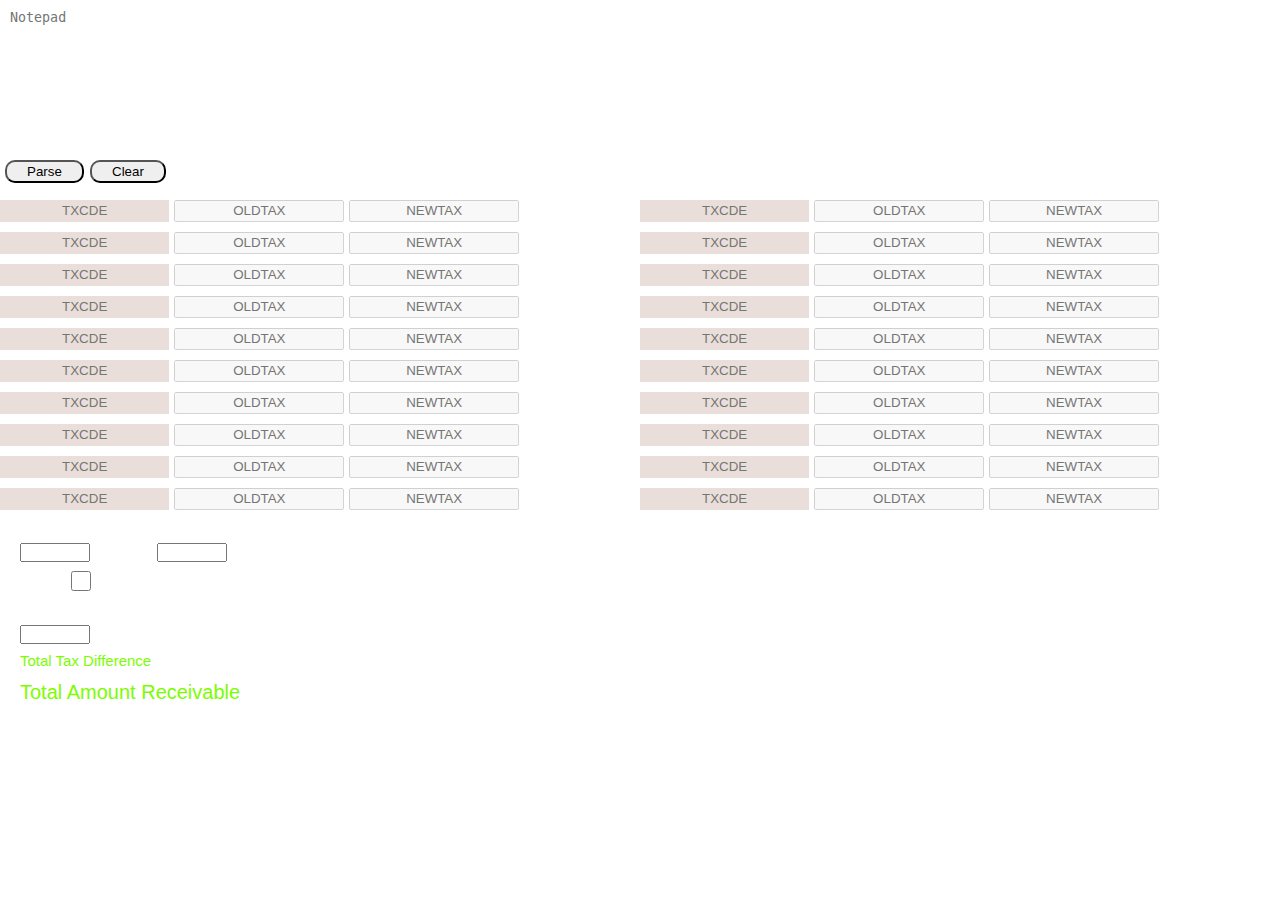
==== commit 11ae50f7: "changes to UI" ====
--- a/calc_logic.html
+++ b/calc_logic.html
@@ -537,11 +537,11 @@
       </div>
     </div>
     <div class="total-spans fares">
-      <span class="tax-total-label">Total Tax Difference:</span>
+      <span class="tax-total-label">Total Tax Difference</span>
       <span class="tax-total" data-tax-total></span>
     </div>
     <div class="grand-totals fares">
-      <span class="tax-total-label">Total Amount Receivable:</span>
+      <span class="tax-total-label">Total Amount Receivable</span>
       <span class="tax-total" data-total-receivable></span>
     </div>
     <div class="fare-result" data-fare-result></div>
--- a/style.css
+++ b/style.css
@@ -23,7 +23,7 @@
 
 .container {
     background-color: #2E294E;
-    width: 98%;
+    width: 50%;
     min-height: 95vh;
     margin: 1em auto;
     border-radius: var(--border-radius);
@@ -76,12 +76,25 @@
 
 .mid-section {
     display: flex;
+    justify-content: center;
     min-height: 75rem;
 }
 .sub-section {
     width: 100%;
     min-height: 100%;
     position: relative;
+}
+
+.section1 {
+    flex-basis: 60%;
+}
+
+.section2 {
+    flex-basis: 20%;
+}
+
+.iframe2 {
+    display: none;
 }
 
 .add-new-btn {
@@ -89,12 +102,13 @@
     top: 50%;
     left: 50%;
     transform: translate(-50%, -50%);
-    font-size: 3.5rem;
+    font-size: 2.5rem;
     padding: .1em .5em;
 }
 
 .add-new-btn:hover {
-    /* translate: -50px; */
+    translate: -50px;
+    cursor: pointer;
 }
 
 .chd-iframe{
@@ -120,7 +134,7 @@
 }
 
 .tax-box {
-    width: 25%;
+    width: 15%;
     height: var(--box-height);
     text-align: center;
 }
@@ -141,16 +155,17 @@
 }
 
 .tax-code {
-    width: 20%;
+    width: 15%;
     height: var(--box-height);
     text-align: center;
     background-color: #EADEDA;
     border: none;
 }
 .tax-result {
-    width: 20%;
-    margin-left: .3rem;
-    margin-bottom: .2rem;
+    width: 10%;
+    margin: 0rem .3rem .2rem 0;
+    /* background-color: greenyellow; */
+    color: var(--color-2);
 }
 
 .fares {
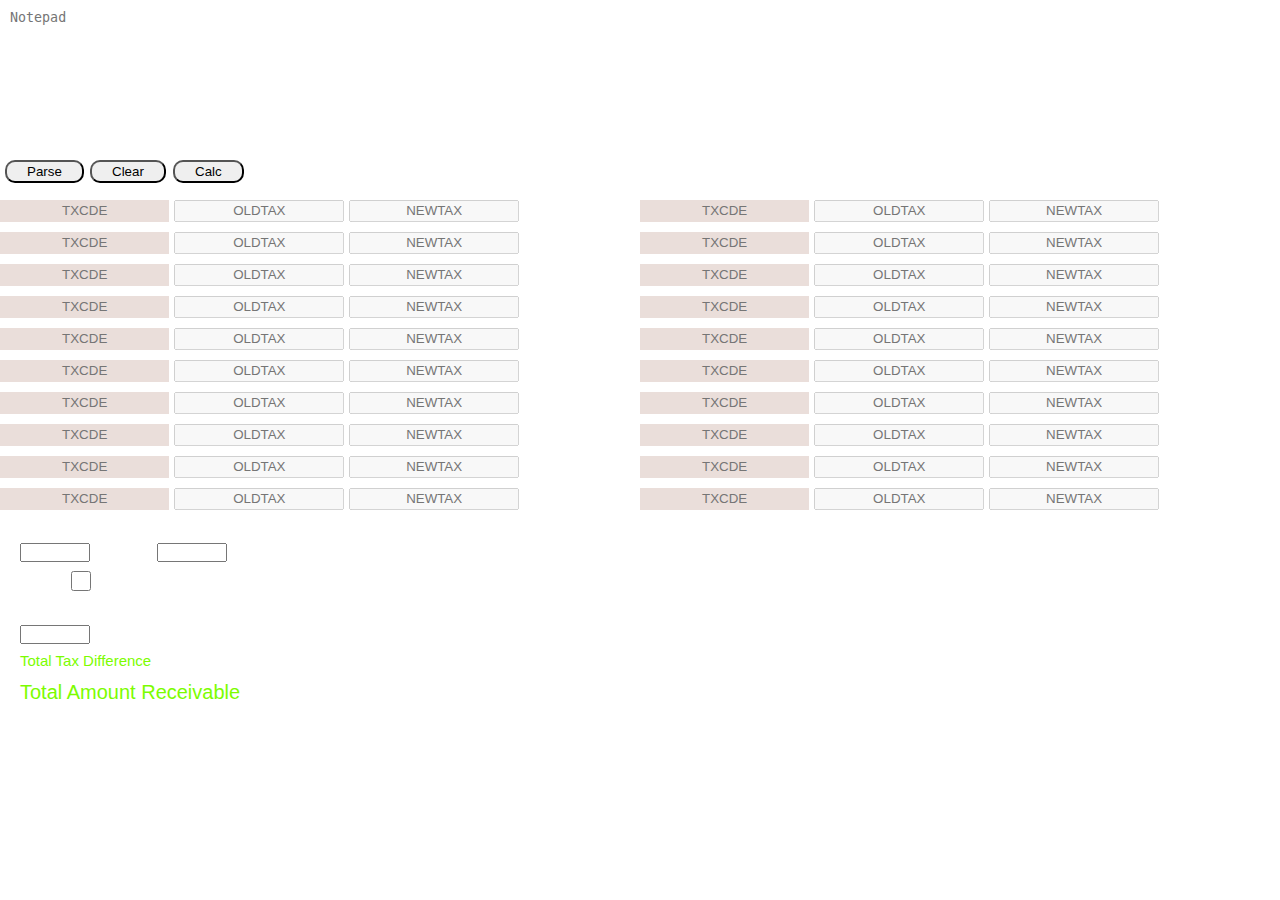
==== commit 914a4d77: "color change and added links" ====
--- a/calc_logic.html
+++ b/calc_logic.html
@@ -20,6 +20,7 @@
       ></textarea>
       <button class="parse-btn btn" data-parse-btn="01">Parse</button>
       <button class="clear-btn btn" data-clear-btn="01">Clear</button>
+      <button class="calc-btn btn" onclick="window.open('Calculator:///')">Calc</button>
       <div class="tax-column">
         <input
           class="tax-item tax-code"
--- a/style.css
+++ b/style.css
@@ -22,7 +22,7 @@
 }
 
 .container {
-    background-color: #2E294E;
+    background-color: #444;
     width: 50%;
     min-height: 95vh;
     margin: 1em auto;
@@ -66,6 +66,10 @@
     left:9rem;
 }
 
+.calc-btn {
+    left: 17.3rem;
+}
+
 .parse-btn:hover {
     transform: translateY(-1px);
 }
@@ -208,8 +212,21 @@
 }
 
 .disclaimer {
-    font-size: 1.5rem;
+    font-size: 1rem;
     text-align: center;
     color: red;
     margin-top: 3rem;
-}+}
+
+.copyright {
+    display: flex;
+    justify-content: center;
+    margin-top: .5rem;
+    gap: 1rem;
+    font-size: 1.3rem;
+}
+
+img {
+    width: 1.3rem;
+    height: 1.3rem;
+}
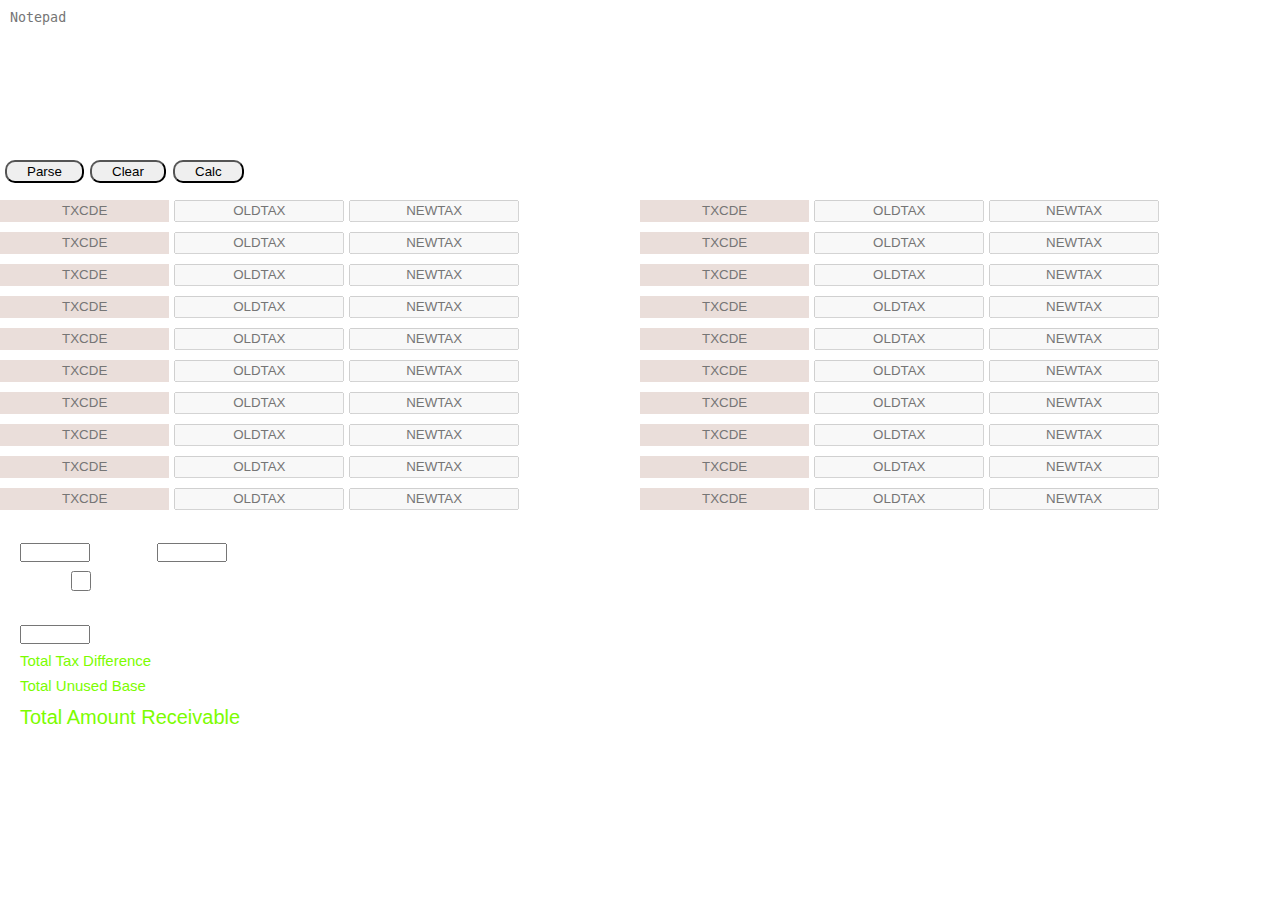
==== commit 63274ba9: "more bugfixes" ====
--- a/calc_logic.html
+++ b/calc_logic.html
@@ -541,6 +541,10 @@
       <span class="tax-total-label">Total Tax Difference</span>
       <span class="tax-total" data-tax-total></span>
     </div>
+    <div class="total-spans fares">
+      <span class="tax-total-label">Total Unused Base</span>
+      <span class="tax-total" data-fare-total></span>
+    </div>
     <div class="grand-totals fares">
       <span class="tax-total-label">Total Amount Receivable</span>
       <span class="tax-total" data-total-receivable></span>
